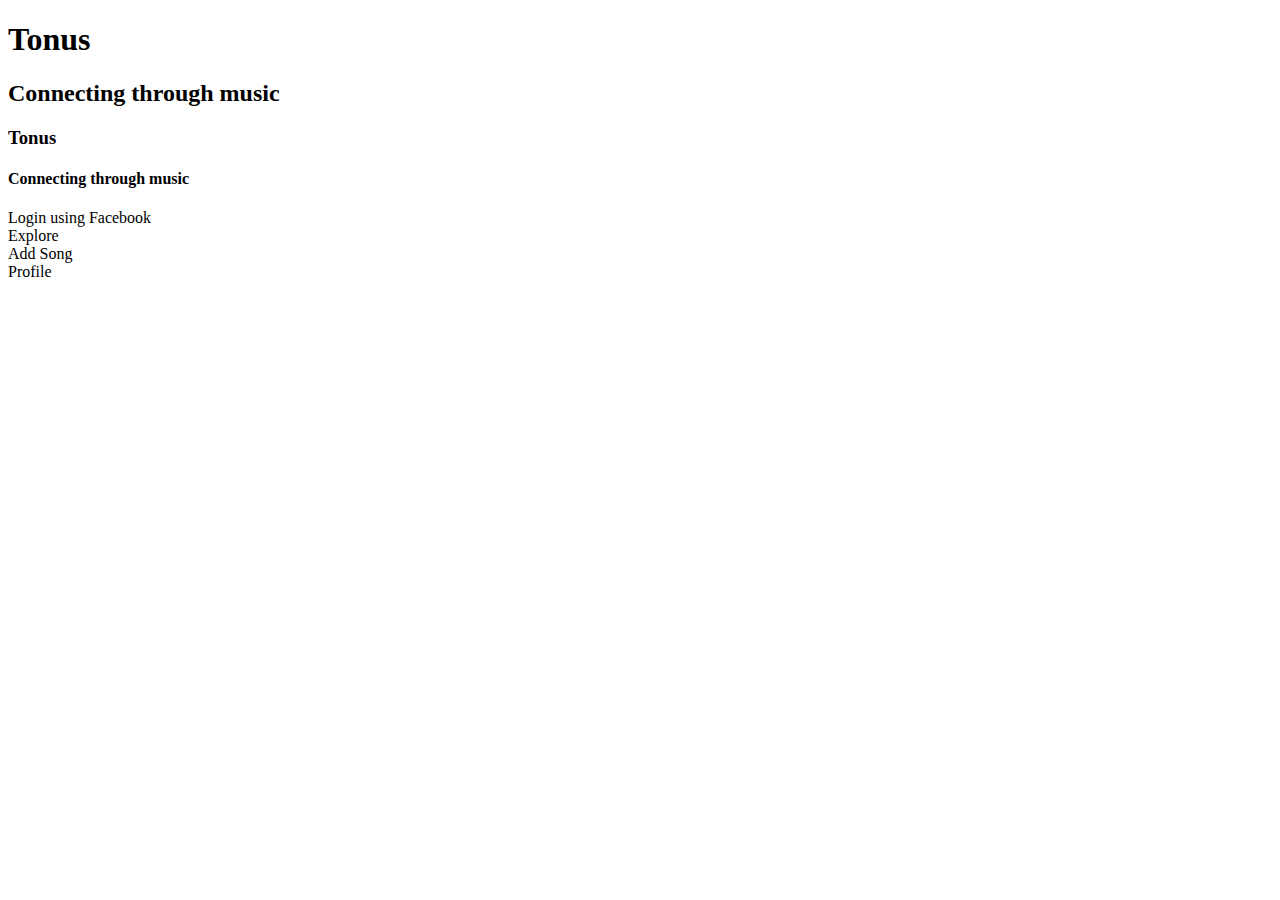
==== index.html @ 49e461bc "login page" ====
<!DOCTYPE html>
<html>
<head>
	<title>Tonus - connecting through music</title>
	<link rel="stylesheet" type="text/css" href="style.css">
</head>
<body>
	<div class="tonus-entry">
			<h1 class="tonus-title">Tonus</h1>
			<h2 class="tonus-subtitle">Connecting through music</h2>
	</div>
	<div class="player">
		<div class="login">
			<h3>Tonus</h3>
			<h4>Connecting through music</h4>
			<div class="facebook-login">Login using Facebook</div>
		</div>
	</div>
	<div class="menu-bar">
			<div class="menu-explore">Explore</div>
			<div class="menu-add-song">Add Song</div>
			<div class="menu-profile">Profile</div>
	</div>
</body>
</html>
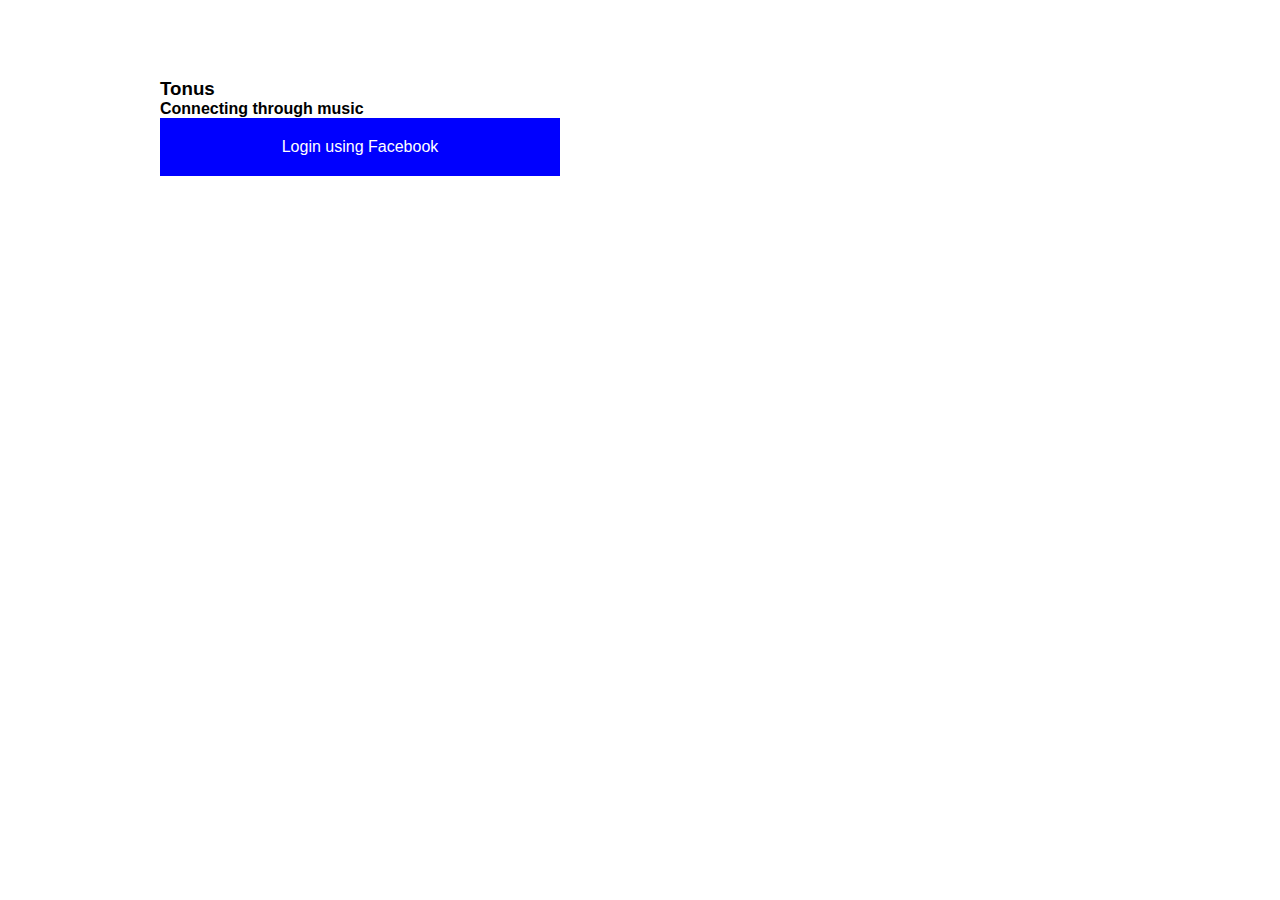
==== commit 98e509f3: "smarter markup and styling" ====
--- a/index.html
+++ b/index.html
@@ -16,10 +16,5 @@
 			<div class="facebook-login">Login using Facebook</div>
 		</div>
 	</div>
-	<div class="menu-bar">
-			<div class="menu-explore">Explore</div>
-			<div class="menu-add-song">Add Song</div>
-			<div class="menu-profile">Profile</div>
-	</div>
 </body>
 </html>--- a/style.css
+++ b/style.css
@@ -0,0 +1,211 @@
+/* General Styles*/
+
+html *
+{
+   font-family: Helvetica, Arial;
+}
+
+h1, h2, h3, h4, h5 {
+	font-family: Nevis, Helvetica, Arial;
+	margin:0;
+}
+
+h1{
+	font-size: 10em;
+	color: white;
+	text-transform: lowercase;
+}
+
+h2{
+	font-size:1em;
+	text-transform: uppercase;
+	font-weight: 100;
+	color: white;
+}
+p{
+	font-family: Helvetica, Arial;
+}
+
+body{
+	background-image: url('http://68.media.tumblr.com/abc19ca98402f00ae7d006d6641691ef/tumblr_oi6s4uQrnN1r6xg0co1_1280.png');
+	display: inline;
+	padding: 0 100px 0 100px;
+}
+
+
+.facebook-login{
+	background-color: blue;
+	text-align: center;
+	font-family: Helvetica, Arial;
+	color: white;
+	width: 300px;
+	padding: 20px 50px 20px 50px;
+}
+
+.tonus-entry {
+	width: 35%;
+	float: right;
+	margin: 0 100px 0 0;
+}
+
+.player {
+	width: 35%;
+	background-color:white;
+	padding: 60px;
+	margin: 0 0 0 100px;
+	border-radius: 5px;
+}
+
+.menu-bar{
+	clear: left;
+	display: flex;
+}
+
+.menu-bar *{
+	display: inline;
+	text-transform: uppercase;
+	letter-spacing: 0.1;
+	font-size: 10px;
+	padding: 10px 40px 10px 40px;
+	align-content: center;
+	flex-basis: 100%;
+}
+
+form{
+	margin-bottom: 46px;
+}
+
+.playlist{
+	margin-bottom: 64px;
+}
+/* Explore Styles*/
+
+.song-explore .rating{
+	display: inline;
+}
+
+.song-explore{
+	margin-bottom: 46px;
+}
+
+.map {
+	margin-bottom: 46px;
+}
+
+.arrow-up {
+  width: 0;
+  height: 0;
+  border-left: 5px solid transparent;
+  border-right: 5px solid transparent;
+
+  border-bottom: 5px solid black;
+}
+
+.arrow-down {
+  width: 0;
+  height: 0;
+  border-left: 5px solid transparent;
+  border-right: 5px solid transparent;
+  border-top: 5px solid grey;
+}
+
+/*.play-button {
+	width: 20px;
+	height: 20px;
+	border-radius: 20px;
+	background-color: grey;
+}*/
+
+.rating {
+	margin: 0;
+	float:left;
+	align-content: center;
+	margin-right:20px;
+}
+
+.thumbnail img{
+	width: 100%;
+	/*height: 60px;*/
+	/*float:left;*/
+	margin: 0;
+	/*margin-left:20px;*/
+/*	content: url('https://puu.sh/xmmgl/40a0bc382e.png');*/
+}
+
+.song-title{
+	font-size:16px;
+	font-weight: 800;
+	margin-bottom: 10px;
+}
+
+.song-date{
+	font-size:8px;
+	text-transform: uppercase;
+}
+
+.by-user{
+	font-size: 12px;
+	color:pink;
+	margin-bottom:10px;
+}
+
+/*Search Styles*/
+
+.menu-top {
+	clear: left;
+	display: flex;
+	margin-bottom: 46px;
+}
+
+.menu-top *{
+	display: inline;
+	text-transform: uppercase;
+	letter-spacing: 0.1;
+	font-size: 10px;
+	padding: 10px 40px 10px 40px;
+	align-content: center;
+	flex-basis: 100%;
+}
+
+/*.add-song{
+	float:left;
+}*/
+
+.playlist {
+	padding-left: 0;
+}
+
+.playlist li.song {
+	display: flex;
+}
+
+.playlist li.song .add-song {
+	width: 5%;
+}
+
+.playlist li.song .thumbnail {
+	width: 100px;
+	margin-right: 20px;
+}
+
+.playlist li.song .song-details {
+	flex-grow: 1;
+}
+
+/* Profile Style */
+
+.profile-picture img{
+	width: 100px;
+	box-shadow: 10px 10px 10px #f6f6f6;
+	border-radius: 100px;
+}
+
+.location{
+	font-size: 12px;
+	color:#A4A4A4;
+}
+
+.disable-location{
+	font-size: 12px;
+	color: pink;
+}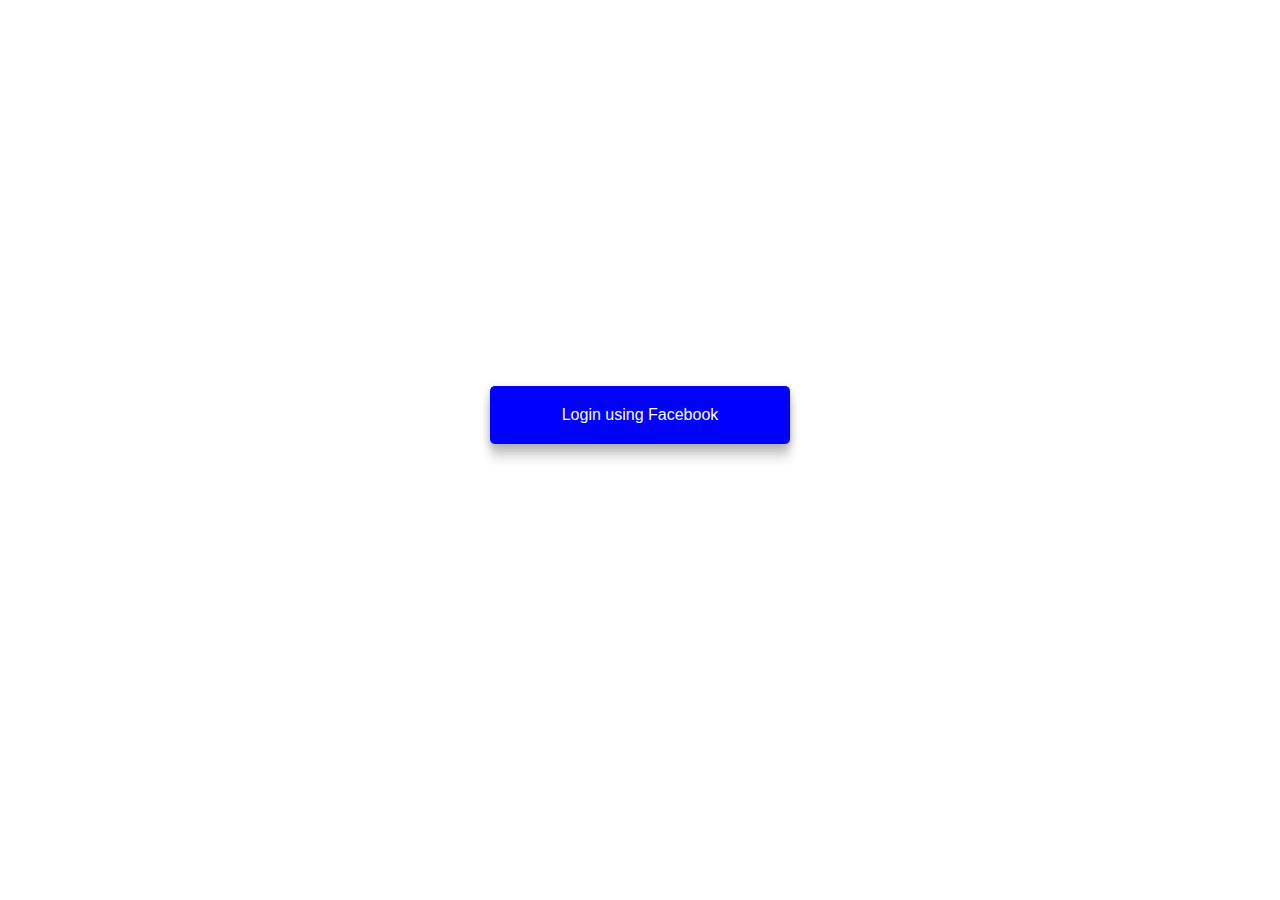
==== commit 06f8d079: "login style + body id + other styling" ====
--- a/index.html
+++ b/index.html
@@ -4,15 +4,13 @@
 	<title>Tonus - connecting through music</title>
 	<link rel="stylesheet" type="text/css" href="style.css">
 </head>
-<body>
+<body id="index">
 	<div class="tonus-entry">
 			<h1 class="tonus-title">Tonus</h1>
 			<h2 class="tonus-subtitle">Connecting through music</h2>
 	</div>
 	<div class="player">
 		<div class="login">
-			<h3>Tonus</h3>
-			<h4>Connecting through music</h4>
 			<div class="facebook-login">Login using Facebook</div>
 		</div>
 	</div>
--- a/style.css
+++ b/style.css
@@ -1,8 +1,8 @@
 /* General Styles*/
 
-html *
-{
+html * {
    font-family: Helvetica, Arial;
+   box-sizing: border-box;
 }
 
 h1, h2, h3, h4, h5 {
@@ -11,201 +11,340 @@
 }
 
 h1{
-	font-size: 10em;
+	/*font-size: 10em;*/
+	font-size: 5em;
 	color: white;
 	text-transform: lowercase;
 }
 
 h2{
-	font-size:1em;
+	font-family: Avenir, Arial;
+	font-size: 12px;
 	text-transform: uppercase;
 	font-weight: 100;
 	color: white;
-}
+	letter-spacing: 1px;
+}
+
 p{
 	font-family: Helvetica, Arial;
 }
 
+a {
+	text-decoration: none;
+	color:#A4A4A4;
+}
 body{
 	background-image: url('http://68.media.tumblr.com/abc19ca98402f00ae7d006d6641691ef/tumblr_oi6s4uQrnN1r6xg0co1_1280.png');
-	display: inline;
-	padding: 0 100px 0 100px;
-}
-
-
-.facebook-login{
+	background-size: cover;
+	display: flex;
+	padding: 100px 100px 0 100px;
+	align-items: center;
+}
+
+
+.tonus-entry {
+	flex-grow: 1;
+	flex-shrink: 20;
+	/*margin: 0 100px 0 0;*/
+}
+
+
+
+.player {
+	position: relative;
+	height: 600px;
+	order: -1;
+	flex-shrink: 2;
+	width: 50%;
+	background-color:white;
+	padding: 40px;
+	margin: 0 100px 0 0;
+	border-radius: 5px;
+	box-shadow: 0 2px 10px rgba(0, 0, 0, 0.2), 0 4px 10px rgba(0, 0, 0, 0.2), 0 8px 10px rgba(0, 0, 0, 0.2), 0 16px 10px rgba(0, 0, 0, 0.2);
+}
+
+.menu-bar{
+	display: flex;
+	position: absolute;
+	bottom: 20px;
+	left: 40px;
+	right: 40px;
+	height: 30px;
+	/*box-shadow: 0 -3px 4px rgba(0, 0, 0, 0.1);*/
+}
+
+.menu-bar div {
+	text-transform: uppercase;
+	letter-spacing: 0.1;
+	font-size: 10px;
+	margin: 0 auto;
+	align-content: center;
+	border-top-width: 10px;
+	border-top-color: black;
+}
+
+.menu-explore{
+	display:flex;
+}
+
+.menu-explore * {
+	vertical-align: middle;
+}
+
+.menu-explore img {
+	height: 15px;
+	margin-right: 10px;
+	padding-bottom: 2px;
+}
+
+
+.menu-add-song * {
+	vertical-align: middle;
+}
+.menu-add-song * {
+	vertical-align: middle;
+}
+.menu-add-song img {
+	height: 15px;
+	margin-right: 10px;
+	padding-bottom: 2px;
+}
+
+
+.menu-profile * {
+	vertical-align: middle;
+}
+.menu-profile * {
+	vertical-align: middle;
+}
+.menu-profile img {
+	height: 15px;
+	margin-right: 10px;
+	padding-bottom: 2px;
+}
+
+form{
+	margin-bottom: 46px;
+}
+
+/* Explore Styles*/
+
+
+.map {
+	margin-bottom: 20px;
+}
+
+.arrow-up {
+  width: 0;
+  height: 0;
+  border-left: 8px solid transparent;
+  border-right: 8px solid transparent;
+  border-bottom: 8px solid black;
+  margin-bottom: 10px;
+}
+
+.arrow-down {
+  width: 0;
+  height: 0;
+  border-left: 8px solid transparent;
+  border-right: 8px solid transparent;
+  border-top: 8px solid #D8D8D8;
+  margin-top: 10px;
+}
+
+/*.play-button {
+	width: 20px;
+	height: 20px;
+	border-radius: 20px;
+	background-color: grey;
+}*/
+
+.rating {
+	margin: 0;
+	display: flex;
+	flex-direction: column;
+	margin-right:20px;
+	align-items: center;
+}
+
+.score{
+	font-weight: bold;
+}
+
+
+.thumbnail iframe{
+	width: 100%;
+	height: 60px;
+	/*float:left;*/
+	margin: 0;
+	/*margin-left:20px;*/
+/*	content: url('https://puu.sh/xmmgl/40a0bc382e.png');*/
+}
+
+.song-title{
+	font-size:14px;
+	font-weight: 800;
+	margin-bottom: 10px;
+	overflow:hidden;
+    text-overflow:ellipsis;
+}
+
+.song-date{
+	font-size: 9px;
+	color: #A2A2A2;
+	text-transform: uppercase;
+}
+
+.by-user{
+	font-size: 12px;
+	color: #A2A2A2;
+	margin-bottom: 8px;
+}
+
+.by-user:hover{
+	color:pink;
+}
+/*Search Styles*/
+
+.playlist {
+	padding-left: 0;
+	height: 300px;
+	overflow: scroll;
+}
+
+li.song:hover {
+	background-color: #F9F9F9;
+}
+.playlist li.song {
+	display: flex;
+	/*margin-bottom: 20px;*/
+	padding: 10px 20px;
+}
+
+.playlist li.song .add-song {
+	width: 5%;
+}
+
+.playlist li.song .thumbnail {
+	width: 20%;
+	margin-right: 20px;
+}
+
+.playlist li.song .song-details {
+	width: 70%;
+}
+
+/* Profile Style */
+
+.user-data{
+	display: flex;
+	flex-direction: column;
+	align-items: center;
+	margin-bottom: 40px;
+
+}
+.profile-picture img{
+	width: 100px;
+	box-shadow: 10px 10px 10px #f6f6f6;
+	border-style: solid;
+	border-width: 3px;
+	border-color: pink;
+	border-radius: 100px;
+	margin-bottom: 20px;
+}
+
+.username{
+	margin-bottom: 10px;
+}
+
+.location{
+	font-size: 12px;
+	color:#A4A4A4;
+	margin-bottom: 4px;
+}
+
+.logout{
+	font-size: 12px;
+	color: pink;
+}
+
+/*Media Queries FTW*/
+
+@media only screen and (max-width: 901px) {
+    /* For mobile phones: */
+    body{
+    	flex-direction: column-reverse;
+    	padding: 0 40px;
+    }
+
+    .player{
+    	width: 100%;
+    	max-width: 600px;
+    	margin:0 auto;
+    	min-width: 250px;
+    }
+
+    .tonus-entry{
+    	width: 100%;
+    	max-width: 600px;
+    	margin: 0 auto;
+    	margin-top: 64px;
+    	margin-bottom: 46px;
+    }
+}
+
+/* Accent for different pages on menu bar*/
+.explore ~ .menu-bar .menu-explore a{
+	color: #171717;
+	font-weight: bold;
+}
+
+.add-song ~ .menu-bar .menu-add-song a{
+	color: #171717;
+	font-weight: bold;
+}
+
+.profile ~ .menu-bar .menu-profile a{
+	color: #171717;
+	font-weight: bold;
+}
+/*
+#index .player {
+	background-color: transparent;
+	box-shadow: none;
+
+	padding: 0;
+}
+*/
+#index {
+	display: flex;
+	flex-direction: column-reverse;
+	margin-top: 140px;
+}
+
+
+#index .player {
+	margin: 0 auto;
+	height: 0;
+	background-color: transparent;
+	box-shadow: none;
+}
+
+#index .tonus-entry {
+	margin: 0 auto;
+	/*margin-bottom: 10px;*/
+}
+
+#index .facebook-login{
 	background-color: blue;
 	text-align: center;
 	font-family: Helvetica, Arial;
 	color: white;
 	width: 300px;
 	padding: 20px 50px 20px 50px;
-}
-
-.tonus-entry {
-	width: 35%;
-	float: right;
-	margin: 0 100px 0 0;
-}
-
-.player {
-	width: 35%;
-	background-color:white;
-	padding: 60px;
-	margin: 0 0 0 100px;
+	margin:0 auto;
 	border-radius: 5px;
-}
-
-.menu-bar{
-	clear: left;
-	display: flex;
-}
-
-.menu-bar *{
-	display: inline;
-	text-transform: uppercase;
-	letter-spacing: 0.1;
-	font-size: 10px;
-	padding: 10px 40px 10px 40px;
-	align-content: center;
-	flex-basis: 100%;
-}
-
-form{
-	margin-bottom: 46px;
-}
-
-.playlist{
-	margin-bottom: 64px;
-}
-/* Explore Styles*/
-
-.song-explore .rating{
-	display: inline;
-}
-
-.song-explore{
-	margin-bottom: 46px;
-}
-
-.map {
-	margin-bottom: 46px;
-}
-
-.arrow-up {
-  width: 0;
-  height: 0;
-  border-left: 5px solid transparent;
-  border-right: 5px solid transparent;
-
-  border-bottom: 5px solid black;
-}
-
-.arrow-down {
-  width: 0;
-  height: 0;
-  border-left: 5px solid transparent;
-  border-right: 5px solid transparent;
-  border-top: 5px solid grey;
-}
-
-/*.play-button {
-	width: 20px;
-	height: 20px;
-	border-radius: 20px;
-	background-color: grey;
-}*/
-
-.rating {
-	margin: 0;
-	float:left;
-	align-content: center;
-	margin-right:20px;
-}
-
-.thumbnail img{
-	width: 100%;
-	/*height: 60px;*/
-	/*float:left;*/
-	margin: 0;
-	/*margin-left:20px;*/
-/*	content: url('https://puu.sh/xmmgl/40a0bc382e.png');*/
-}
-
-.song-title{
-	font-size:16px;
-	font-weight: 800;
-	margin-bottom: 10px;
-}
-
-.song-date{
-	font-size:8px;
-	text-transform: uppercase;
-}
-
-.by-user{
-	font-size: 12px;
-	color:pink;
-	margin-bottom:10px;
-}
-
-/*Search Styles*/
-
-.menu-top {
-	clear: left;
-	display: flex;
-	margin-bottom: 46px;
-}
-
-.menu-top *{
-	display: inline;
-	text-transform: uppercase;
-	letter-spacing: 0.1;
-	font-size: 10px;
-	padding: 10px 40px 10px 40px;
-	align-content: center;
-	flex-basis: 100%;
-}
-
-/*.add-song{
-	float:left;
-}*/
-
-.playlist {
-	padding-left: 0;
-}
-
-.playlist li.song {
-	display: flex;
-}
-
-.playlist li.song .add-song {
-	width: 5%;
-}
-
-.playlist li.song .thumbnail {
-	width: 100px;
-	margin-right: 20px;
-}
-
-.playlist li.song .song-details {
-	flex-grow: 1;
-}
-
-/* Profile Style */
-
-.profile-picture img{
-	width: 100px;
-	box-shadow: 10px 10px 10px #f6f6f6;
-	border-radius: 100px;
-}
-
-.location{
-	font-size: 12px;
-	color:#A4A4A4;
-}
-
-.disable-location{
-	font-size: 12px;
-	color: pink;
-}+	box-shadow: 0 2px 10px rgba(0, 0, 0, 0.1), 0 4px 10px rgba(0, 0, 0, 0.1), 0 8px 10px rgba(0, 0, 0, 0.1), 0 16px 10px rgba(0, 0, 0, 0.1);
+}
+
